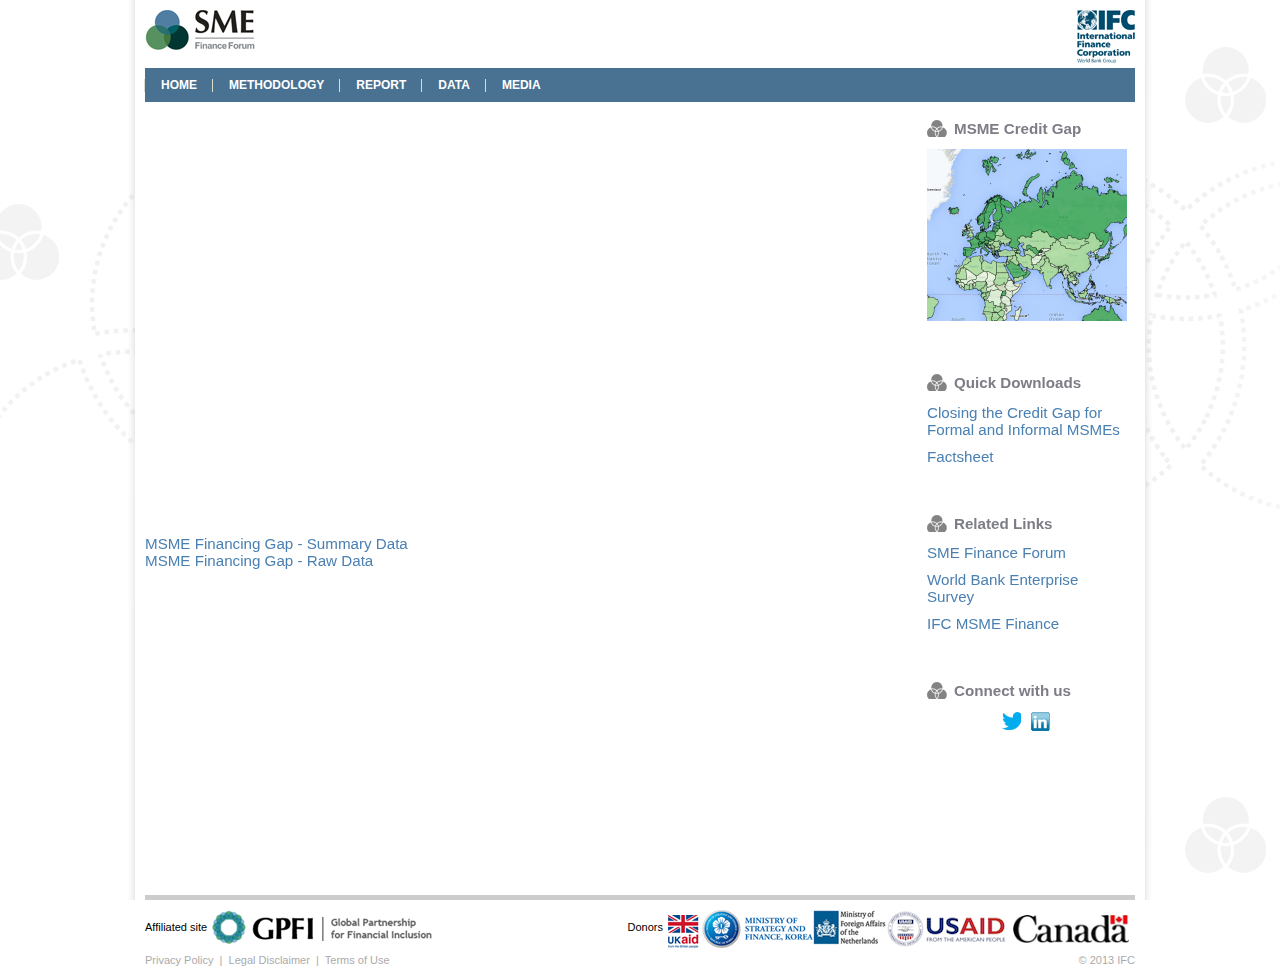
==== data.html @ e08b8a1c "First pages commit" ====
﻿<!DOCTYPE html>
<html>
<head>
    <title>Data</title>
    <meta name="viewport" content="initial-scale=1.0, user-scalable=no">
    <meta charset="utf-8">
    <link href="styles/main.css" rel="stylesheet" type="text/css" />
    <script src="scripts/jquery-2.0.3.min.js"></script>


</head>
<body>
    <div id="wrap">
        <div id="header">
            <script type="text/javascript">
                $("#header").load("header.html");
            </script>
        </div>
        <div id="main">
            <div id="leftColumn" class="methodology" style="height: auto">
                <div><iframe width="700px" title="Average Value gap per Enterprise by Region by Size" height="425px" src="https://finances.worldbank.org/w/eaau-m4v7/894k-irm2?cur=LDXHE5zQBXk&from=root" frameborder="0" scrolling="no"></iframe></div>
                <div  style="font-size: 1.2em">
                <div>
                    <a href="https://finances.worldbank.org/dataset/MSME-Financing-Gap-Summary-Data/b4d6-42j9">MSME Financing Gap - Summary Data</a>
                    </div>
                    <div>
                        <a href="https://finances.worldbank.org/dataset/MSME-Financing-Gap-Data/2ppx-k958">MSME Financing Gap  - Raw Data</a>
                    </div>
                    </div>
            </div>
            <div id="mRight" class="methodologyRight">
                <script type="text/javascript">
                    $("#mRight").load("right_column.html");
                </script>

            </div>
        </div>
    </div>


    <div id="footer">
        <script type="text/javascript">
            $("#footer").load("footer.html");
        </script>
    </div>
    
</body>
    
</html>
---- styles/main.css ----
﻿html, body {
    height: 100%;
    padding: 0;
}

body {
    margin: 0 auto;
    width: 1000px;
    font-family: Arial, Helvetica, sans-serif;
    font-size: 79%;
    background-image: url('../Content/wrapper_bg.gif');
    background-repeat: repeat-y;
    background-position: center 0;
    background-attachment: fixed;
}

#wrap {
    min-height: 100%;
}

#main {
    overflow: auto;
    padding: 0px 5px 40px 5px;
}
/* must be same height as the footer */

#footer {
    position: relative;
    margin-top: -40px; /* negative value of footer height */
    height: 40px;
    clear: both;
}

/*Opera Fix*/
body:before {
    content: "";
    height: 100%;
    float: left;
    width: 0;
    margin-top: -32767px;
}

#map-canvas {
    width: 990px;
    height: 550px;
}

#rightColumn {
    float: right;
    margin: 40px 10px 0px 5px;
    padding: 0px 8px;
    height: 600px;
    width: 200px;
    text-align: justify;
    font-size: 1.2em;
    /*border-left: solid 1px #DDD;*/
    
}

.shift {
    padding-left: 20px;
}

    .shift strong {
        font-weight:normal;
    }

#leftColumn {
    float: left;
    width: 750px;
    height: 590px;
    float: left;
    /*border-left: solid 1px #DDD;*/
    
}

#cme_logo {
    width: 110px;
    height: 40px;
    background-image: url('../Content/sme_logo.png');
    background-repeat: no-repeat;
    float: left;
    cursor: pointer;
}

#twitter_logo {
    width: 19px;
    height: 19px;
    background-image: url('../Content/tw_head.png');
    background-repeat: no-repeat;
    float: left;
    cursor: pointer;
}

#linkedin_logo {
    width: 19px;
    height: 19px;
    background-image: url('../Content/linked_head.png');
    background-repeat: no-repeat;
    float: left;
    cursor: pointer;
    margin-left: 10px;
}

#ifc_logo {
    width: 58px;
    height: 53px;
    background-image: url('../Content/ifc_logo.gif');
    background-repeat: no-repeat;
    float: right;
    cursor: pointer;
}

#header {
    padding: 10px 5px 0px 5px;
}

#panel, #shortPanel {
    position: relative;
    z-index: 5;
    padding: 5px 0px;
    font-size: 1.1em;
    /*border: 1px solid #999;
background-color: rgba(255, 255, 255, 0.77);*/
}

#shortPanel {
    cursor: pointer;
}

td {
    padding: 2px 5px;
}

.odd {
    background-color: #C4D4E1;
}

.even {
    background-color: #ffffff;
}

.clear {
    clear: both;
}

.title {
    width: 120px;
}

.left {
    float: left;
}

.right {
    float: right;
}

.up {
    margin: 0 auto;
    margin-top: 5px;
    cursor: pointer;
    width: 16px;
    height: 16px;
    background-image: url('../Content/up_ico_16_16.png');
    background-repeat: no-repeat;
}

.close {
    cursor: pointer;
    width: 13px;
    height: 13px;
    background-image: url('../Content/close.png');
    background-repeat: no-repeat;
}

.noTitleDialog .ui-dialog-titlebar {
    display: none;
}

/*================= BEGIN SITE MENU =================*/

#main-nav {
    /*border-bottom: 3px solid #055195;*/
    /*height: 37px;   */
    /*width: 100%;*/
    margin: 5px 0px;
}

    #main-nav ul {
        background-color: #487192;
        margin: 0;
        padding: 0;
    }

    #main-nav li {
        float: left;
        font-size: 12px;
        font-weight: bold;
        list-style: none none;
        padding: 0;
    }

    #main-nav ul li:hover {
        background-color: #A1BCD1;
    }

    #main-nav ul li:hover a {
        color: #fff;
        border-top: 2px solid #487192;
        line-height: 26px;
        background: none !important;
    }

    

    #main-nav ul li:first-child a {
        border-left: 0;
    }


    #main-nav li.home a {
        overflow: hidden;
        text-indent: -12345px;
        width: 50px;
        border-left: none;
    }

    #main-nav li.active {
        background-color: #d9dccf;
    }

        #main-nav li.active a {
            color: #555;
            border-top: 2px solid #4D5146;
            line-height: 26px;
            background: none !important;
        }

    #main-nav li.menuimage a {
        overflow: hidden;
        padding: 0 0 0 1em;
        width: 30px;
        background: none !important;
    }

    

    #main-nav a {
        background: url(../Content/seperator.gif) no-repeat left;
        color: #fff;
        display: block;
        line-height: 34px;
        padding: 0 16px 0 17px;
        text-transform: uppercase;
        font-size: 12px;
        vertical-align: middle;
        margin-left: -1px;
    }

.home_icon {
    background: url(../Content/home_icon.gif) no-repeat left;
    background-position-y: 6px;
    width: 17px;
    height: 26px;
}

/* Clearing */
.clearfix:after {
    clear: both;
    content: ".";
    display: block;
    height: 0;
    visibility: hidden;
}
/* Hide from MacIE5 \*/
* html .clearfix {
    height: 1%;
}
/* end hide */
* + html .clearfix {
    min-height: 1px;
}

/*================= END SITE MENU =================*/

#data {
    /*border: 1px solid #ddd;
border-top: none;*/
    /*padding: 5px 0;*/
    margin-top: 20px;
    width: 990px;
    /*margin: 20px auto;*/
}

#bottom-left {
    float: left;
    padding: 0px 18px 0px 9px;
    width: 39%;
    font-size: 1.2em;
    line-height: 20px;
    text-align: justify;
}

    #bottom-left img {
        padding: 0 5px 0 5px;
    }

#bottom-middle {
    float: left;
    padding: 0px 9px 0px 9px;
    width: 42%;
    font-size: 1.5em;
    line-height: 28px;
    border-right: solid 1px #DDD;
    border-left: solid 1px #DDD;
}

#bottom-right {
    float: right;
    padding: 0px 0px 0px 0px;
    width: 13%;
}

h2 {
    font-size: 100%;
}

a,
a:link,
a:visited,
a:hover,
a:focus {
    color: #4B80B2;
    text-decoration: none;
}

    a:hover,
    a:focus {
        text-decoration: underline;
    }



.methodology h1{
    color: #365F91;
    font-size: 1.2em;
}

.methodology h2 {
    color: #4F81BC;
    font-size: 1.1em;
}

.methodologyRight {
    float: right;
    padding: 0px 8px;
    height: 600px;
    width: 200px;
    font-size: 1.2em;
}

.m_table {
    border-spacing:0;
    margin: 10px 0px;
}

.m_table thead tr td {
    border-top: 2px solid #365F91;
    border-bottom: 2px solid #365F91;
    color: #365F91;
    font-weight: bold;
}

.m_table td.last_row {
    border-bottom: 2px solid #365F91;

}

.report_wrapper {
    width: 600px;
    margin: 0 auto;
    padding: 10px 20px;
    /*border: 1px solid #ddd;
    border-top: 3px solid darkblue;*/

}

.report_title {
    font: 1.6em Georgia, Times, serif;
    width: 400px;
}

.report_description {
    margin-top: 20px;
    font-size: 1.2em;
    line-height: 20px;
}

ul.dash {
    padding-left: 20px;
}

ul.dash > li {
    list-style-image:url('../Content/dash.png');
}

ul.circle li {
    list-style-image:none;
    list-style-type:circle; 
}

ul.roman li {
    list-style-image:none;
    list-style-type:lower-roman; 
}

ul.none li {
    list-style-image:none;
    list-style-type: none; 
}

ul.none li > span {
    vertical-align: super;
    font-size: 0.9em;
}

.headerBar {
    display: none !important;
}

/*------- footer --------*/
#group_custom_footer {
    width: 990px;
    margin-left: auto;
    margin-right: auto;
    height: 40px;
    margin-top: 35px;
padding-top: 10px;
border-top: 5px solid #CCCCCC;
}

.footer_logos {
float: right;
}

.gpfi_logo {
margin-right: 10px;
float: left;
}

.disclaimer {
font-size: 11px;
float: left;
color: #AAAAAA;
padding-top: 3px;
line-height: 15px;
}

.logo_title {
    background-image: url(../Content/title_label.png);
    background-repeat: no-repeat;
    padding-left: 27px;
    color: #7D7D87;
    text-align: left;
}
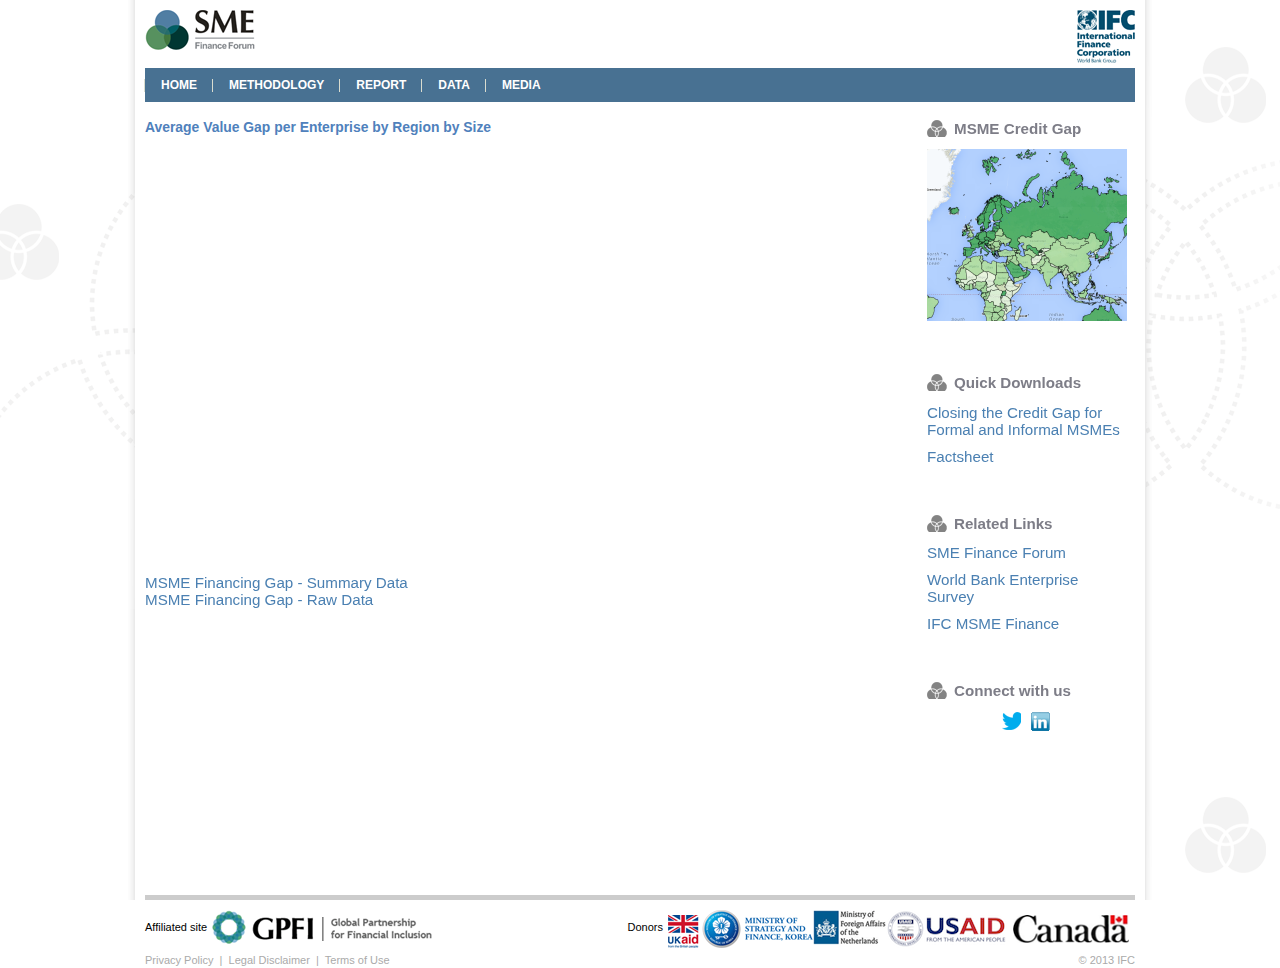
==== commit dde8d9ba: "Update data.html" ====
--- a/data.html
+++ b/data.html
@@ -18,6 +18,7 @@
         </div>
         <div id="main">
             <div id="leftColumn" class="methodology" style="height: auto">
+                <h2>Average Value Gap per Enterprise by Region by Size</h2>
                 <div><iframe width="700px" title="Average Value gap per Enterprise by Region by Size" height="425px" src="https://finances.worldbank.org/w/eaau-m4v7/894k-irm2?cur=LDXHE5zQBXk&from=root" frameborder="0" scrolling="no"></iframe></div>
                 <div  style="font-size: 1.2em">
                 <div>
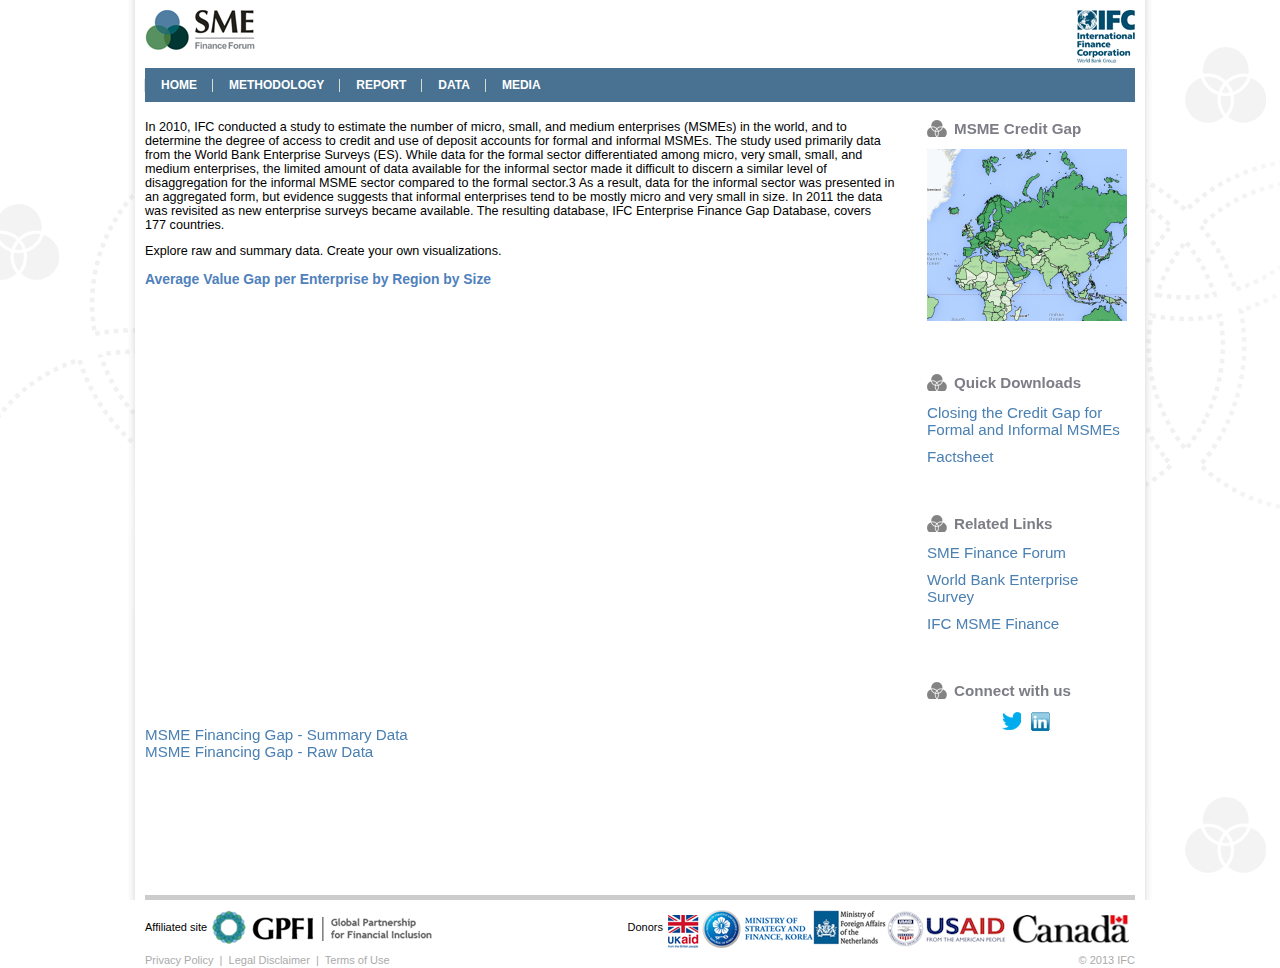
==== commit 653d3d47: "Update data.html" ====
--- a/data.html
+++ b/data.html
@@ -18,6 +18,24 @@
         </div>
         <div id="main">
             <div id="leftColumn" class="methodology" style="height: auto">
+            <p>In 2010, IFC conducted a study to estimate the number 
+                of micro, small, and medium enterprises (MSMEs) in the 
+                world, and to determine the degree of access to credit and 
+                use of deposit accounts for formal and informal MSMEs. 
+                The study used primarily data from the World Bank 
+                Enterprise Surveys (ES).  While data 
+                for the formal sector differentiated among micro, very small, 
+                small, and medium enterprises, the limited amount of data 
+                available for the informal sector made it difficult to discern 
+                a similar level of disaggregation for the informal MSME 
+                sector compared to the formal sector.3 As a result, data for 
+                the informal sector was presented in an aggregated form, but 
+                evidence suggests that informal enterprises tend to be mostly 
+                micro and very small in size. In 2011 the data was revisited 
+                as new enterprise surveys became available. The resulting 
+                database, IFC Enterprise Finance Gap Database, covers 177 
+                countries.</p>
+            <p>Explore raw and summary data. Create your own visualizations.</p>    
                 <h2>Average Value Gap per Enterprise by Region by Size</h2>
                 <div><iframe width="700px" title="Average Value gap per Enterprise by Region by Size" height="425px" src="https://finances.worldbank.org/w/eaau-m4v7/894k-irm2?cur=LDXHE5zQBXk&from=root" frameborder="0" scrolling="no"></iframe></div>
                 <div  style="font-size: 1.2em">
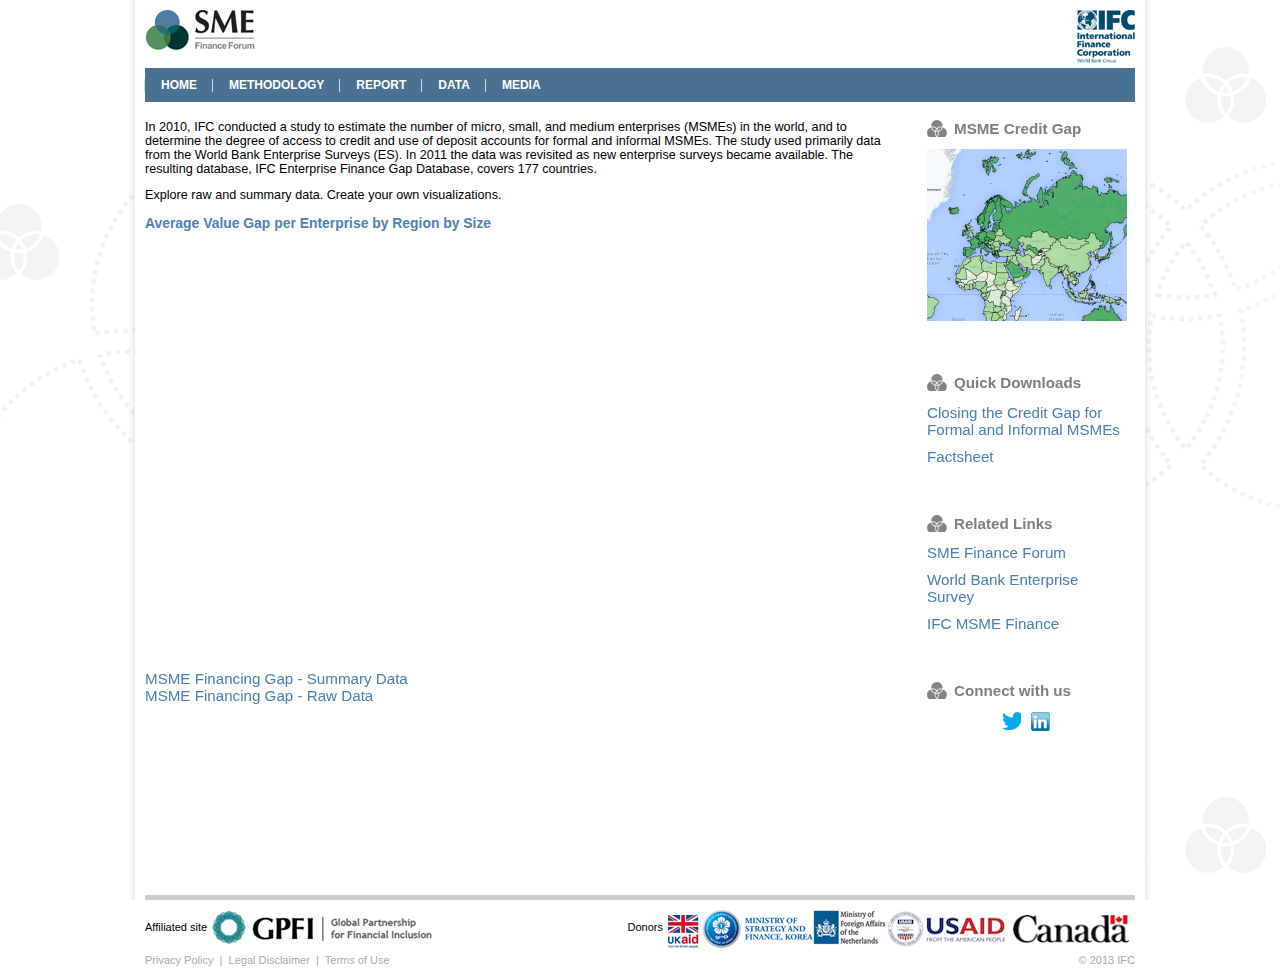
==== commit 3c560cfe: "Update data.html" ====
--- a/data.html
+++ b/data.html
@@ -23,15 +23,7 @@
                 world, and to determine the degree of access to credit and 
                 use of deposit accounts for formal and informal MSMEs. 
                 The study used primarily data from the World Bank 
-                Enterprise Surveys (ES).  While data 
-                for the formal sector differentiated among micro, very small, 
-                small, and medium enterprises, the limited amount of data 
-                available for the informal sector made it difficult to discern 
-                a similar level of disaggregation for the informal MSME 
-                sector compared to the formal sector.3 As a result, data for 
-                the informal sector was presented in an aggregated form, but 
-                evidence suggests that informal enterprises tend to be mostly 
-                micro and very small in size. In 2011 the data was revisited 
+                Enterprise Surveys (ES). In 2011 the data was revisited 
                 as new enterprise surveys became available. The resulting 
                 database, IFC Enterprise Finance Gap Database, covers 177 
                 countries.</p>
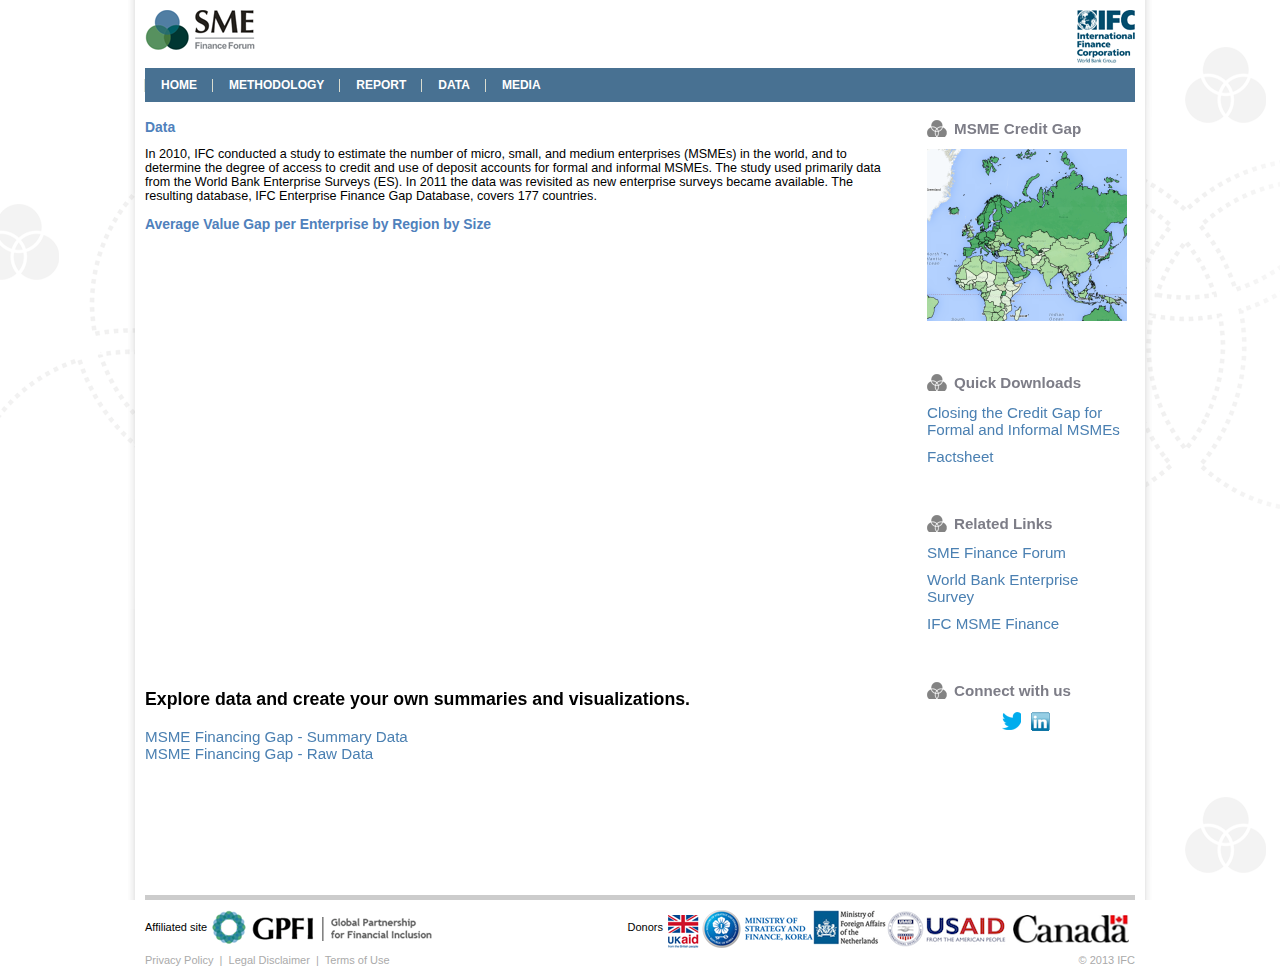
==== commit c554ba24: "Update data.html" ====
--- a/data.html
+++ b/data.html
@@ -18,6 +18,7 @@
         </div>
         <div id="main">
             <div id="leftColumn" class="methodology" style="height: auto">
+            <h2>Data</h2>
             <p>In 2010, IFC conducted a study to estimate the number 
                 of micro, small, and medium enterprises (MSMEs) in the 
                 world, and to determine the degree of access to credit and 
@@ -27,10 +28,12 @@
                 as new enterprise surveys became available. The resulting 
                 database, IFC Enterprise Finance Gap Database, covers 177 
                 countries.</p>
-            <p>Explore raw and summary data. Create your own visualizations.</p>    
+             
                 <h2>Average Value Gap per Enterprise by Region by Size</h2>
                 <div><iframe width="700px" title="Average Value gap per Enterprise by Region by Size" height="425px" src="https://finances.worldbank.org/w/eaau-m4v7/894k-irm2?cur=LDXHE5zQBXk&from=root" frameborder="0" scrolling="no"></iframe></div>
                 <div  style="font-size: 1.2em">
+                <h3>Explore data and create your own summaries and visualizations.</h3>
+                
                 <div>
                     <a href="https://finances.worldbank.org/dataset/MSME-Financing-Gap-Summary-Data/b4d6-42j9">MSME Financing Gap - Summary Data</a>
                     </div>
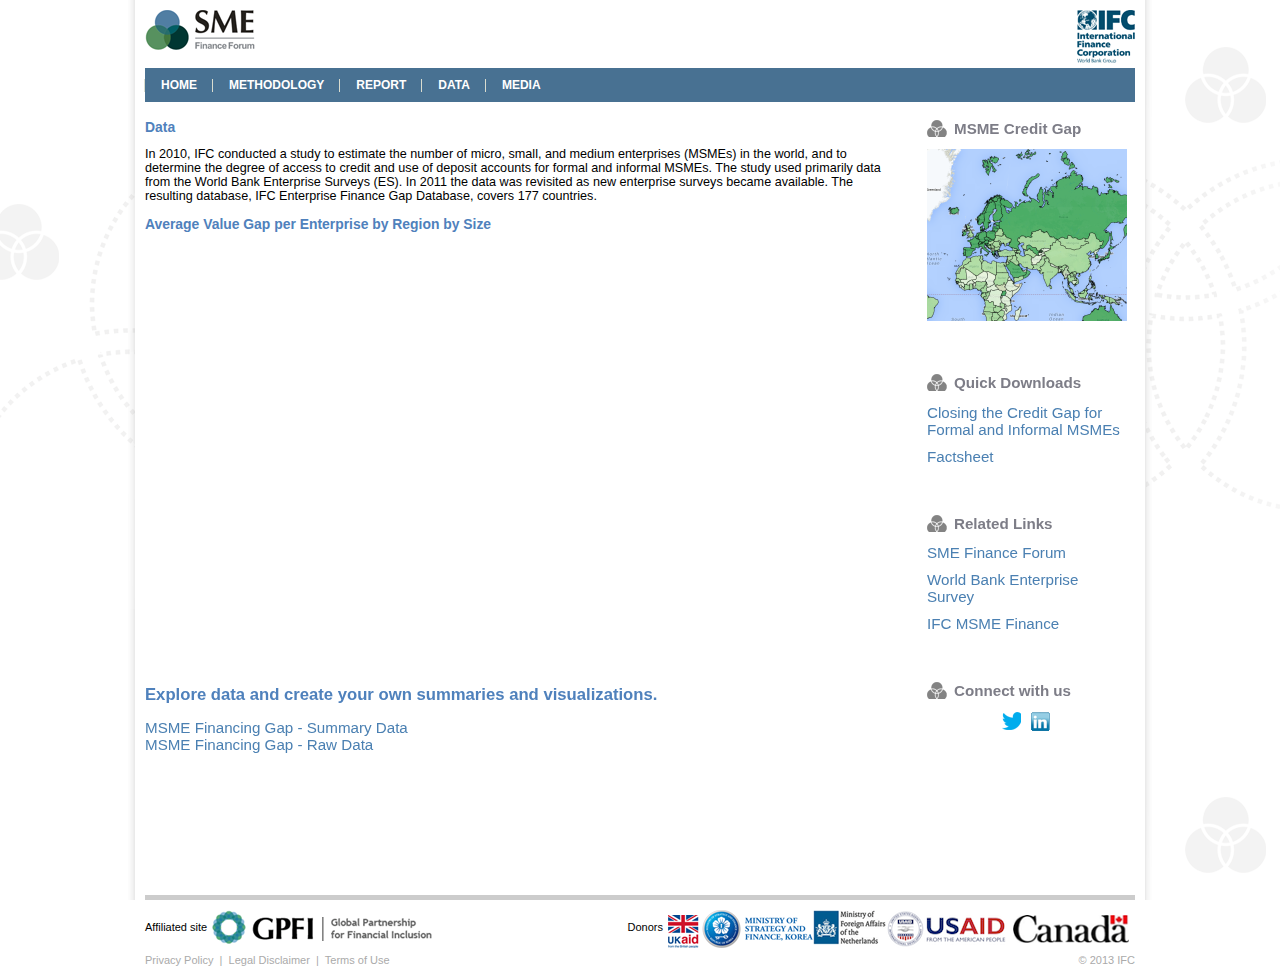
==== commit 4ad7ae08: "Update data.html" ====
--- a/data.html
+++ b/data.html
@@ -32,7 +32,7 @@
                 <h2>Average Value Gap per Enterprise by Region by Size</h2>
                 <div><iframe width="700px" title="Average Value gap per Enterprise by Region by Size" height="425px" src="https://finances.worldbank.org/w/eaau-m4v7/894k-irm2?cur=LDXHE5zQBXk&from=root" frameborder="0" scrolling="no"></iframe></div>
                 <div  style="font-size: 1.2em">
-                <h3>Explore data and create your own summaries and visualizations.</h3>
+                <h2>Explore data and create your own summaries and visualizations.</h2>
                 
                 <div>
                     <a href="https://finances.worldbank.org/dataset/MSME-Financing-Gap-Summary-Data/b4d6-42j9">MSME Financing Gap - Summary Data</a>
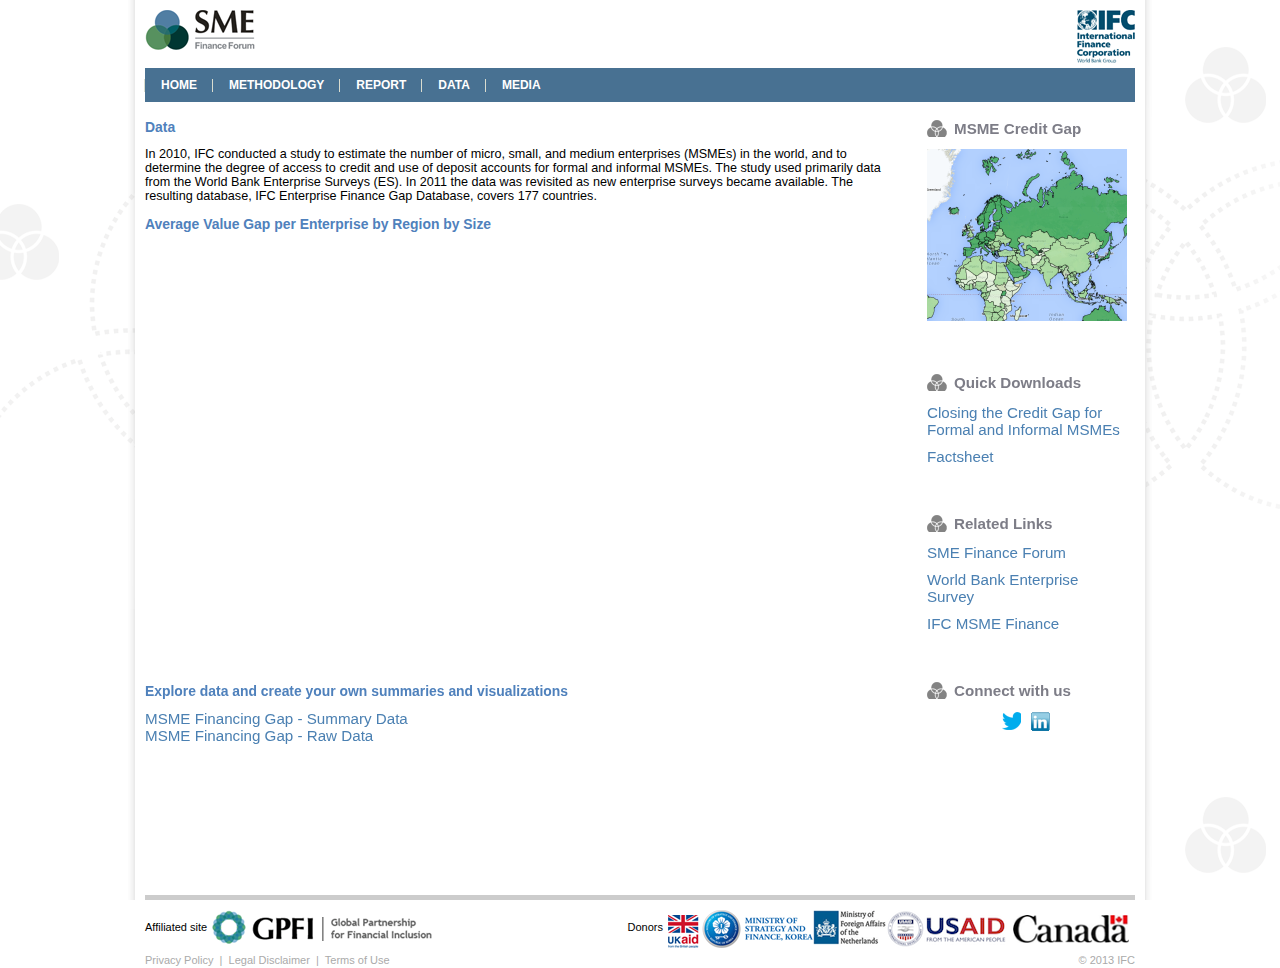
==== commit 923aef90: "Update data.html" ====
--- a/data.html
+++ b/data.html
@@ -31,8 +31,8 @@
              
                 <h2>Average Value Gap per Enterprise by Region by Size</h2>
                 <div><iframe width="700px" title="Average Value gap per Enterprise by Region by Size" height="425px" src="https://finances.worldbank.org/w/eaau-m4v7/894k-irm2?cur=LDXHE5zQBXk&from=root" frameborder="0" scrolling="no"></iframe></div>
+                <h2>Explore data and create your own summaries and visualizations</h2>
                 <div  style="font-size: 1.2em">
-                <h2>Explore data and create your own summaries and visualizations.</h2>
                 
                 <div>
                     <a href="https://finances.worldbank.org/dataset/MSME-Financing-Gap-Summary-Data/b4d6-42j9">MSME Financing Gap - Summary Data</a>
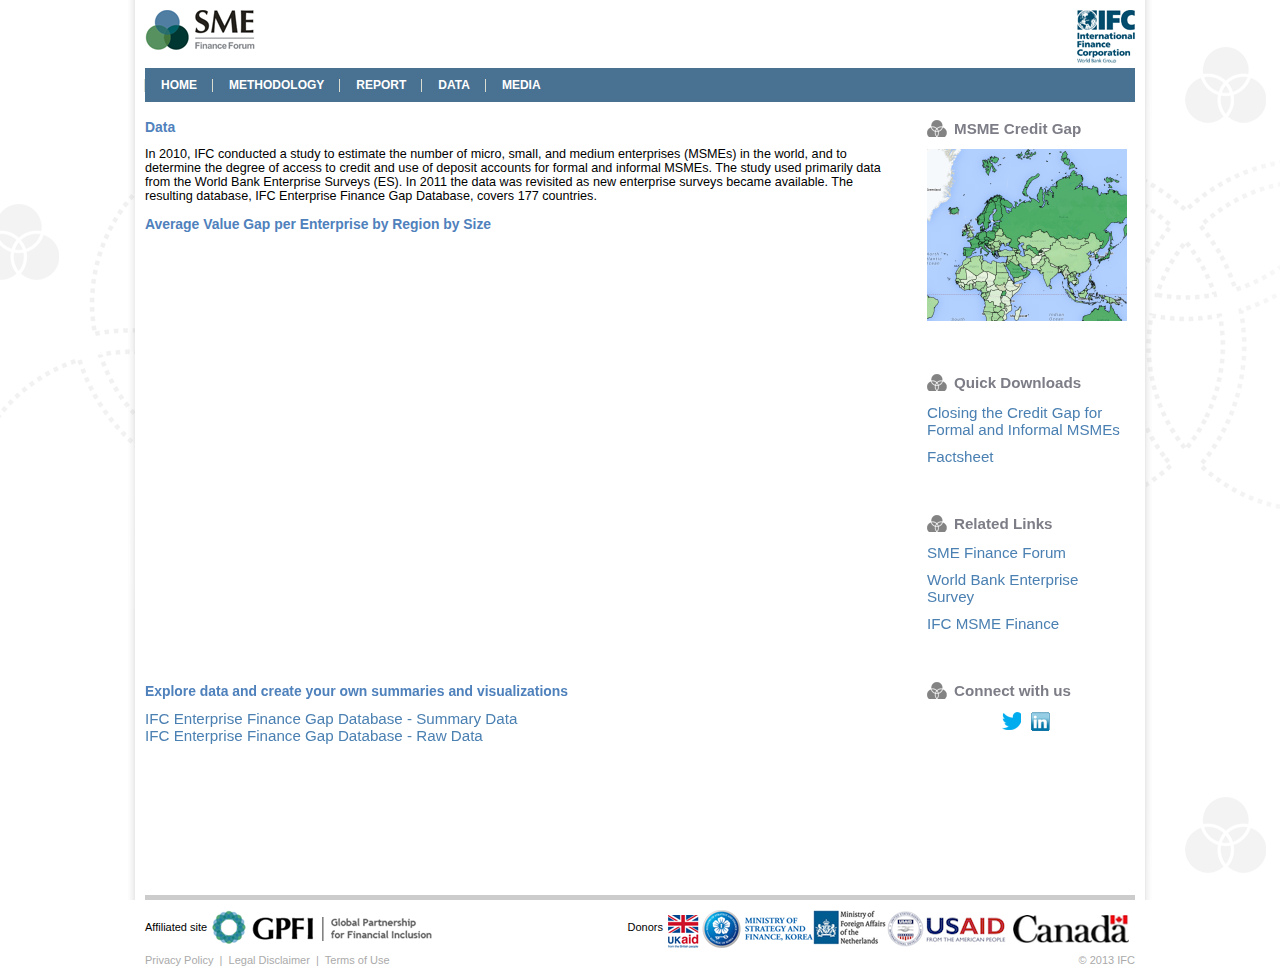
==== commit b6231a71: "Some requested updates" ====
--- a/data.html
+++ b/data.html
@@ -35,10 +35,10 @@
                 <div  style="font-size: 1.2em">
                 
                 <div>
-                    <a href="https://finances.worldbank.org/dataset/MSME-Financing-Gap-Summary-Data/b4d6-42j9">MSME Financing Gap - Summary Data</a>
+                    <a target="_blank" href="https://finances.worldbank.org/dataset/MSME-Financing-Gap-Summary-Data/b4d6-42j9">IFC Enterprise Finance Gap Database - Summary Data</a>
                     </div>
                     <div>
-                        <a href="https://finances.worldbank.org/dataset/MSME-Financing-Gap-Data/2ppx-k958">MSME Financing Gap  - Raw Data</a>
+                        <a target="_blank" href="https://finances.worldbank.org/dataset/MSME-Financing-Gap-Data/2ppx-k958">IFC Enterprise Finance Gap Database - Raw Data</a>
                     </div>
                     </div>
             </div>
--- a/styles/main.css
+++ b/styles/main.css
@@ -115,6 +115,10 @@
     padding: 10px 5px 0px 5px;
 }
 
+#summary, .ui-widget select {
+    font-family: Calibri, Helvetica, sans-serif !important;
+}
+
 #panel, #shortPanel {
     position: relative;
     z-index: 5;
@@ -308,8 +312,8 @@
 
 #bottom-middle {
     float: left;
-    padding: 0px 9px 0px 9px;
-    width: 42%;
+    padding: 0px 3px 0px 9px;
+    width: 41%;
     font-size: 1.5em;
     line-height: 28px;
     border-right: solid 1px #DDD;
@@ -319,7 +323,7 @@
 #bottom-right {
     float: right;
     padding: 0px 0px 0px 0px;
-    width: 13%;
+    width: 15%;
 }
 
 h2 {
@@ -464,3 +468,7 @@
     color: #7D7D87;
     text-align: left;
 }
+
+.text-right {
+    text-align: right;
+}